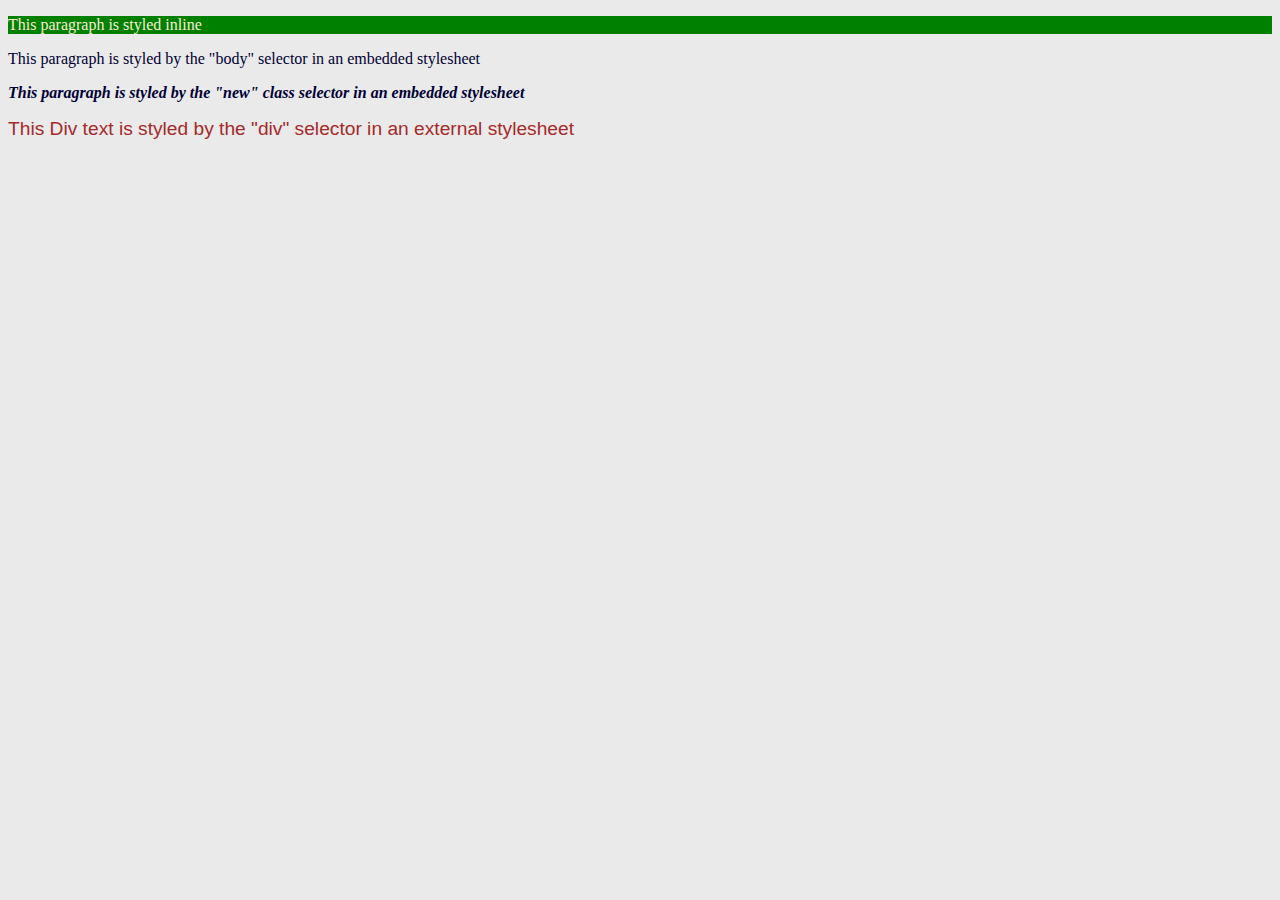
==== week4/handsOn4.html @ 36dc3c80 "Handson4" ====
<!DOCTYPE html>
<html lang="en">
<head>
    <meta charset="UTF-8">
    <meta name="viewport" content="width=device-width, initial-scale=1.0">
<title>Hands On Week 4</title>
<link rel="stylesheet" href="handsOn4.css"/>

<style>

    body {
        background-color: #eaeaea;
        color: #000033;

        

    }

    .new {
        font-style: italic;
        font-weight: bold;
    }
</style>

</head>


<body>

    <p style="background-color: green; color: antiquewhite;">This paragraph is styled inline</p>
    <p>This paragraph is styled by the "body" selector in an embedded stylesheet</p>
    <p class="new">This paragraph is styled by the "new" class selector in an embedded stylesheet</p>
    <div>This Div text is styled by the "div" selector in an external stylesheet</div>












</body>
</html>
---- week4/handsOn4.css ----
div{
color: brown;
font-size: 1.2em;
font-family: Arial, Helvetica, sans-serif;
}
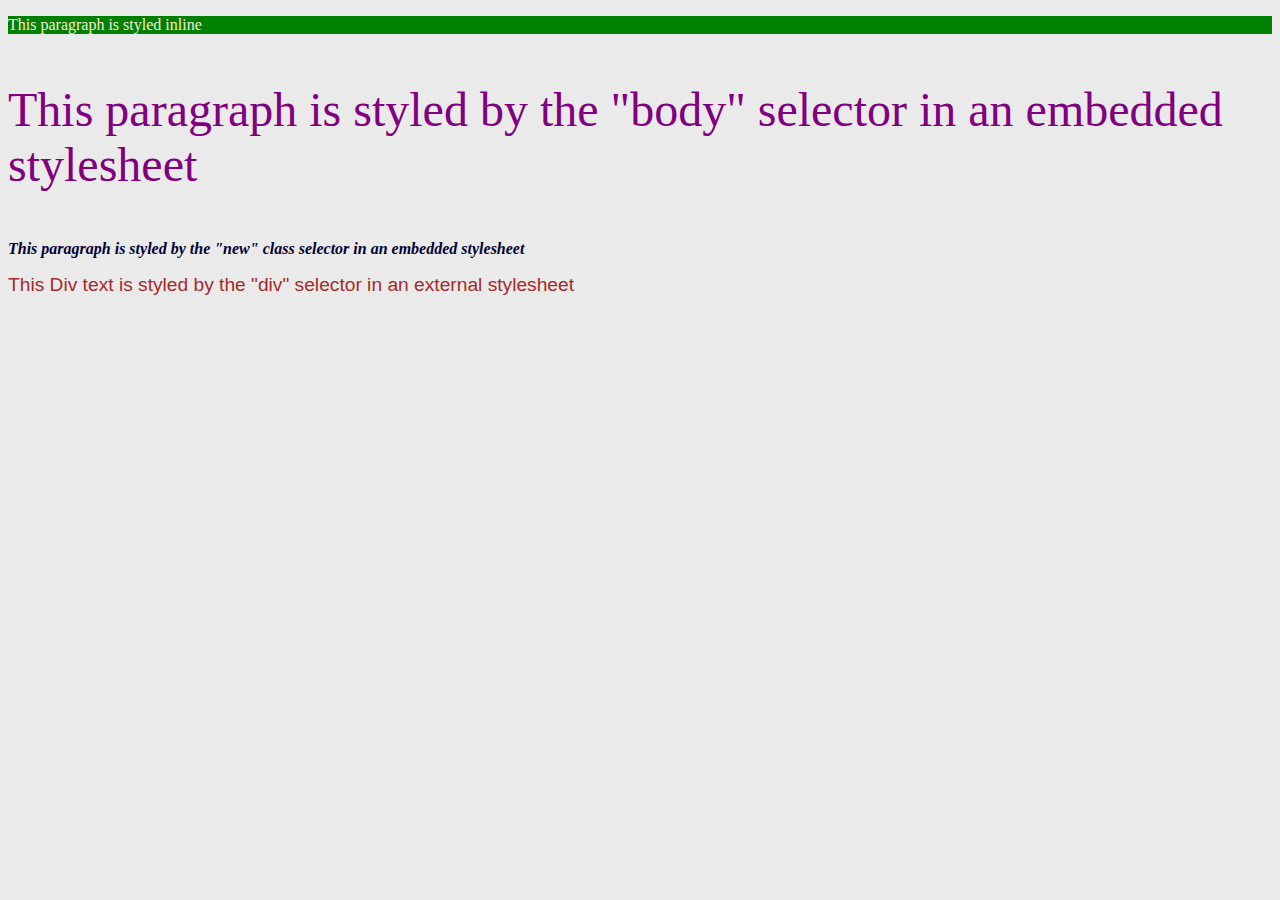
==== commit 86efe65b: "week 4 Hands On" ====
--- a/week4/handsOn4.html
+++ b/week4/handsOn4.html
@@ -28,7 +28,7 @@
 <body>
 
     <p style="background-color: green; color: antiquewhite;">This paragraph is styled inline</p>
-    <p>This paragraph is styled by the "body" selector in an embedded stylesheet</p>
+    <p id="nick">This paragraph is styled by the "body" selector in an embedded stylesheet</p>
     <p class="new">This paragraph is styled by the "new" class selector in an embedded stylesheet</p>
     <div>This Div text is styled by the "div" selector in an external stylesheet</div>
 
--- a/week4/handsOn4.css
+++ b/week4/handsOn4.css
@@ -2,4 +2,9 @@
 color: brown;
 font-size: 1.2em;
 font-family: Arial, Helvetica, sans-serif;
+}
+
+#nick {
+color:purple;
+font-size: 3em
 }